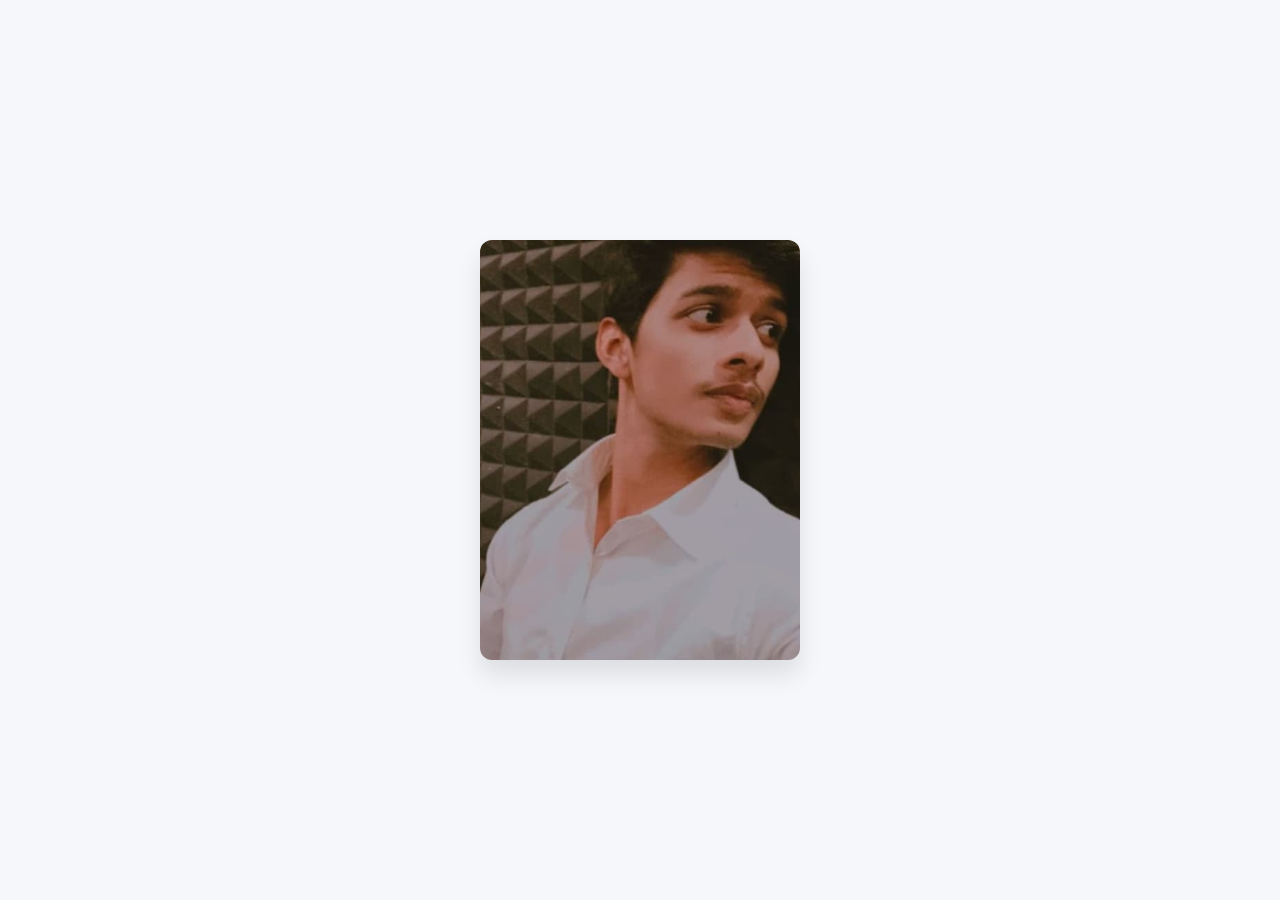
==== Double_click/index.html @ 03a34dcf "Add files via upload" ====
<!DOCTYPE html>
<!-- Coding By CodingNepal - codingnepalweb.com -->
<html lang="en">
  <head>
    <meta charset="UTF-8" />
    <meta http-equiv="X-UA-Compatible" content="IE=edge" />
    <meta name="viewport" content="width=device-width, initial-scale=1.0" />
   <title>Double Click For Heart</title>
    <link rel="stylesheet" href="style.css" />
    <link rel="stylesheet" href="https://cdnjs.cloudflare.com/ajax/libs/font-awesome/4.7.0/css/font-awesome.min.css">
    
  </head>
  <body>
    <div class="container heart">
      <i class="fa fa-solid fa-heart heart"></i>
    </div>

    <script src="script.js" defer></script>
  </body>
</html>
---- Double_click/style.css ----
@import url("https://fonts.googleapis.com/css2?family=Poppins:wght@200;300;400;500;600;700&display=swap");
* {
  margin: 0;
  padding: 0;
  box-sizing: border-box;
  font-family: "Poppins", sans-serif;
}
body {
  height: 100vh;
  display: flex;
  align-items: center;
  justify-content: center;
  background: #f6f7fb;
}
.container {
  position: relative;
  height: 420px;
  width: 320px;
  background-image: url("user-image.jpg");
  background-size: cover;
  background-position: center;
  border-radius: 12px;
  cursor: pointer;
  box-shadow: 0 15px 25px rgba(0, 0, 0, 0.1);
}

.container .heart {
    position: absolute;
    color: red;
    font-size: 40px;
    opacity: 0;
    transform: translate(130px, 173px);
  }

  .heart.active {
    animation: animate 0.8s linear forwards;
  }
  @keyframes animate {
    30% {
      font-size: 80px;
      opacity: 1;
    }
    50% {
      opacity: 1;
      font-size: 60px;
    }
    70% {
      font-size: 70px;
    }
    80% {
      font-size: 60px;
      opacity: 1;
    }
    90% {
      font-size: 60px;
      opacity: 1;
    }
  }
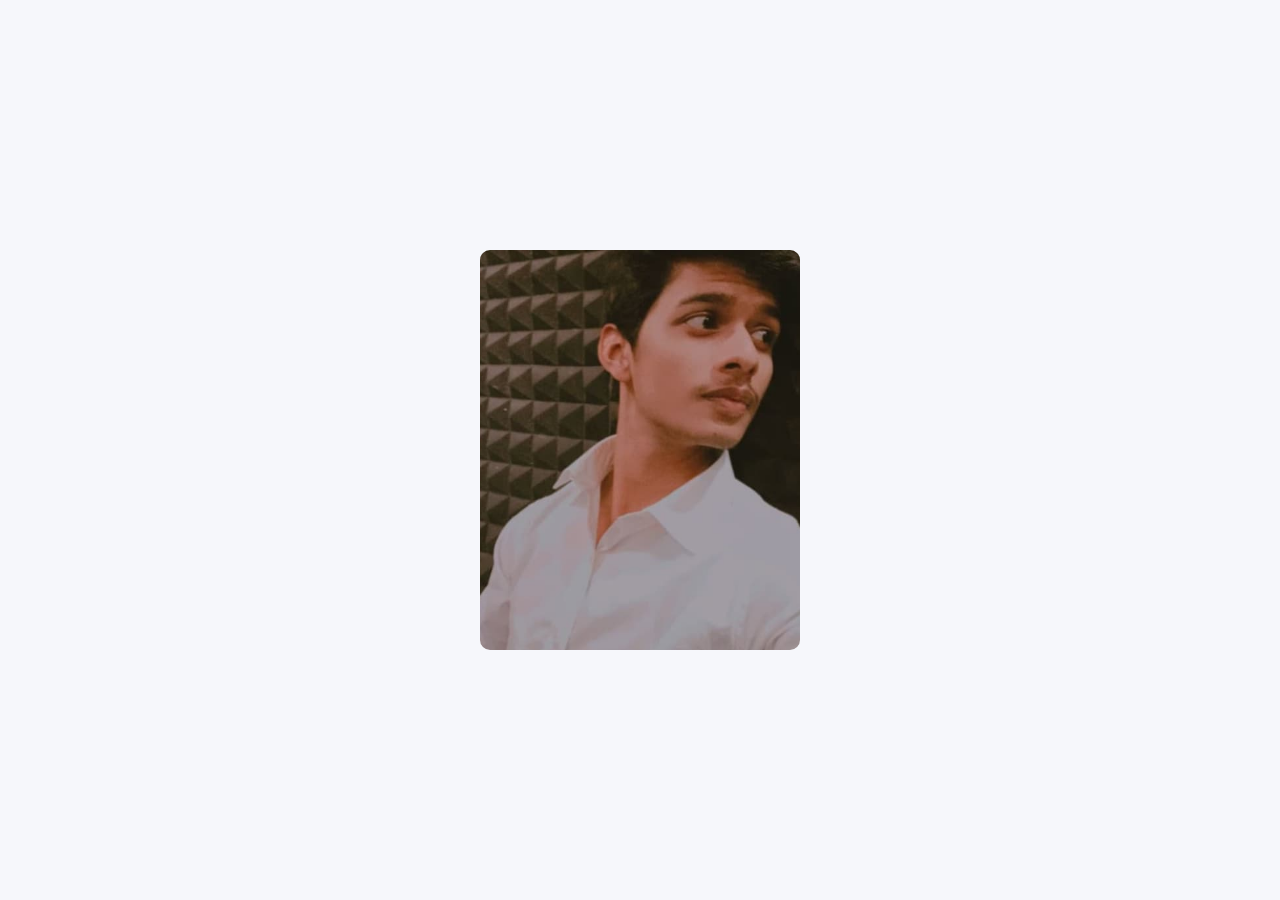
==== commit 10400738: "changed_css" ====
--- a/Double_click/index.html
+++ b/Double_click/index.html
@@ -12,9 +12,10 @@
   </head>
   <body>
     <div class="container heart">
-      <i class="fa fa-solid fa-heart heart"></i>
+      <div class="comp">
+        <i class="fa fa-solid fa-heart heart"></i>
+      </div>
     </div>
-
-    <script src="script.js" defer></script>
+    <script src="script.js" ></script>
   </body>
 </html>--- a/Double_click/style.css
+++ b/Double_click/style.css
@@ -13,24 +13,22 @@
   background: #f6f7fb;
 }
 .container {
-  position: relative;
-  height: 420px;
-  width: 320px;
+  display: flex;
+  justify-content: center;
+  align-items: center;
   background-image: url("user-image.jpg");
   background-size: cover;
+  height: 25rem;
+  width: 20rem;
   background-position: center;
-  border-radius: 12px;
+  border-radius: 10px;
   cursor: pointer;
-  box-shadow: 0 15px 25px rgba(0, 0, 0, 0.1);
 }
 
-.container .heart {
-    position: absolute;
-    color: red;
-    font-size: 40px;
-    opacity: 0;
-    transform: translate(130px, 173px);
-  }
+.comp{
+  z-index: -1;
+  color: red;
+}
 
   .heart.active {
     animation: animate 0.8s linear forwards;
